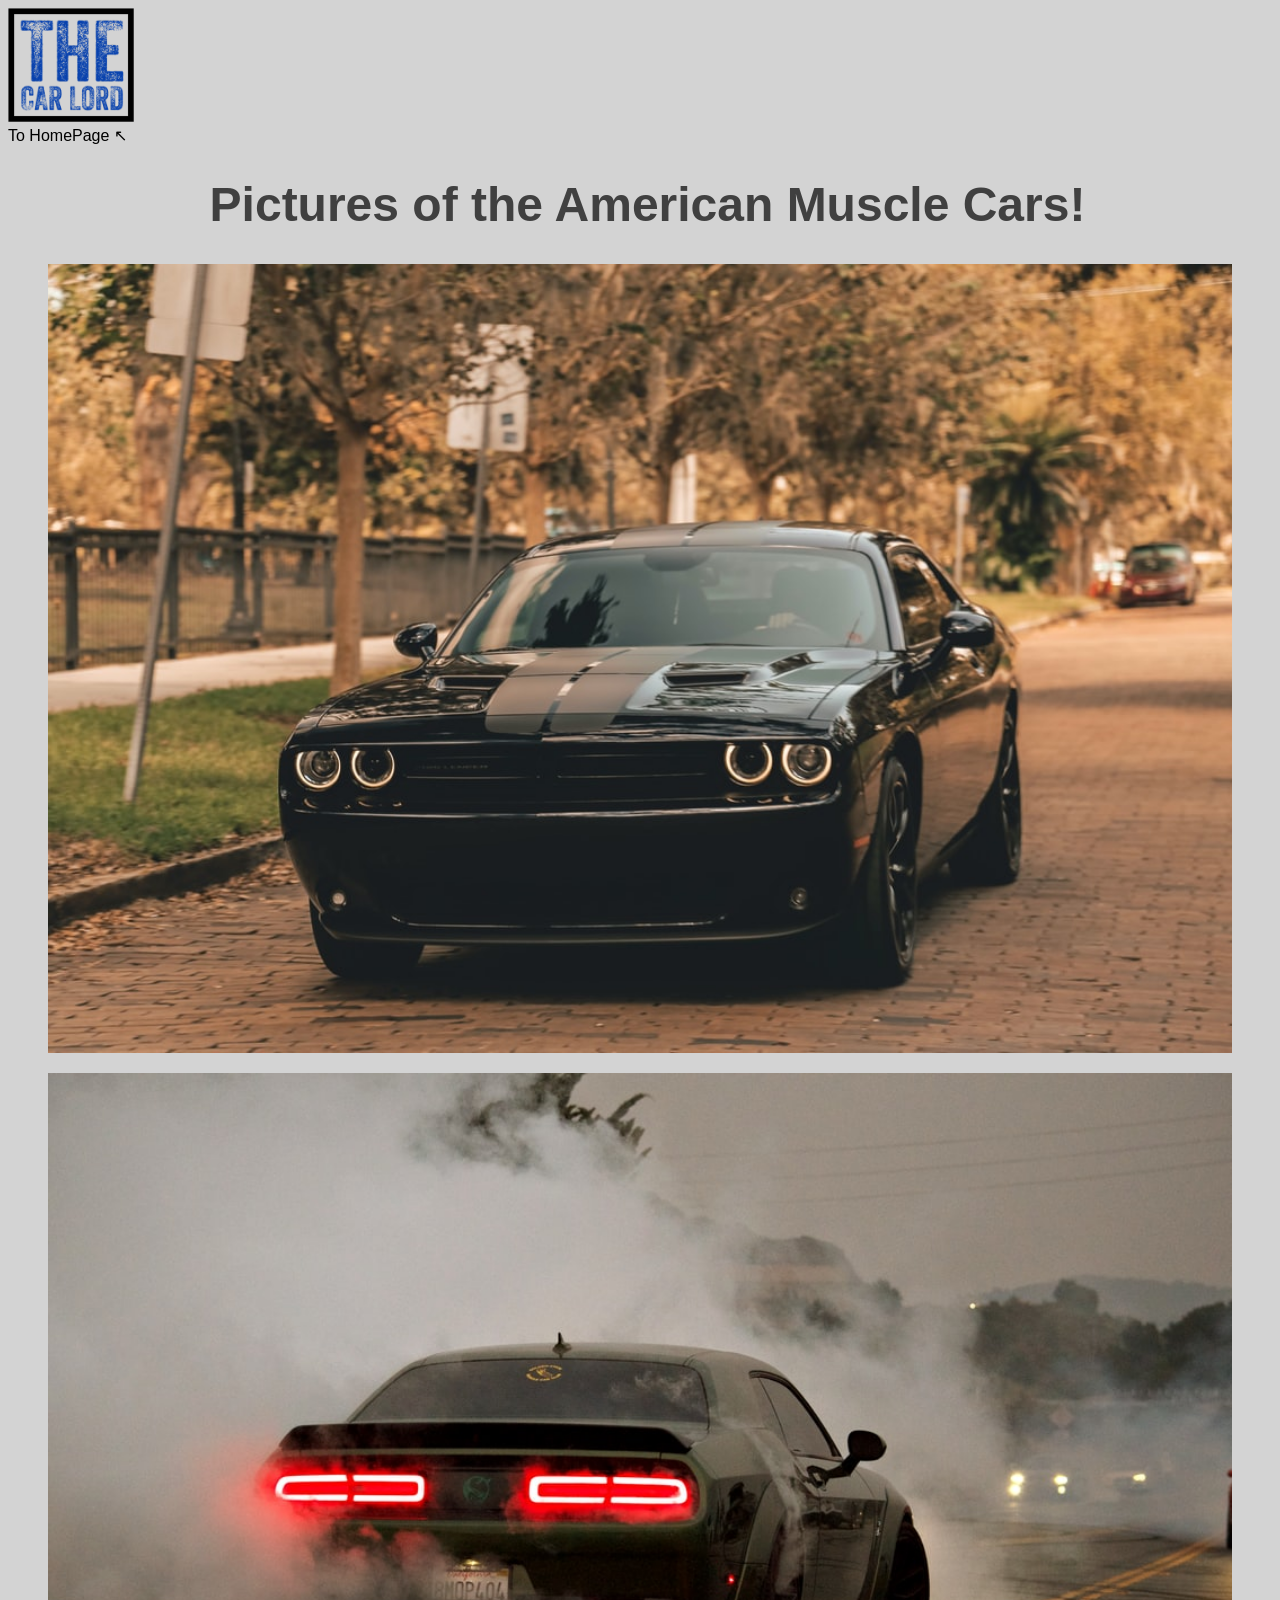
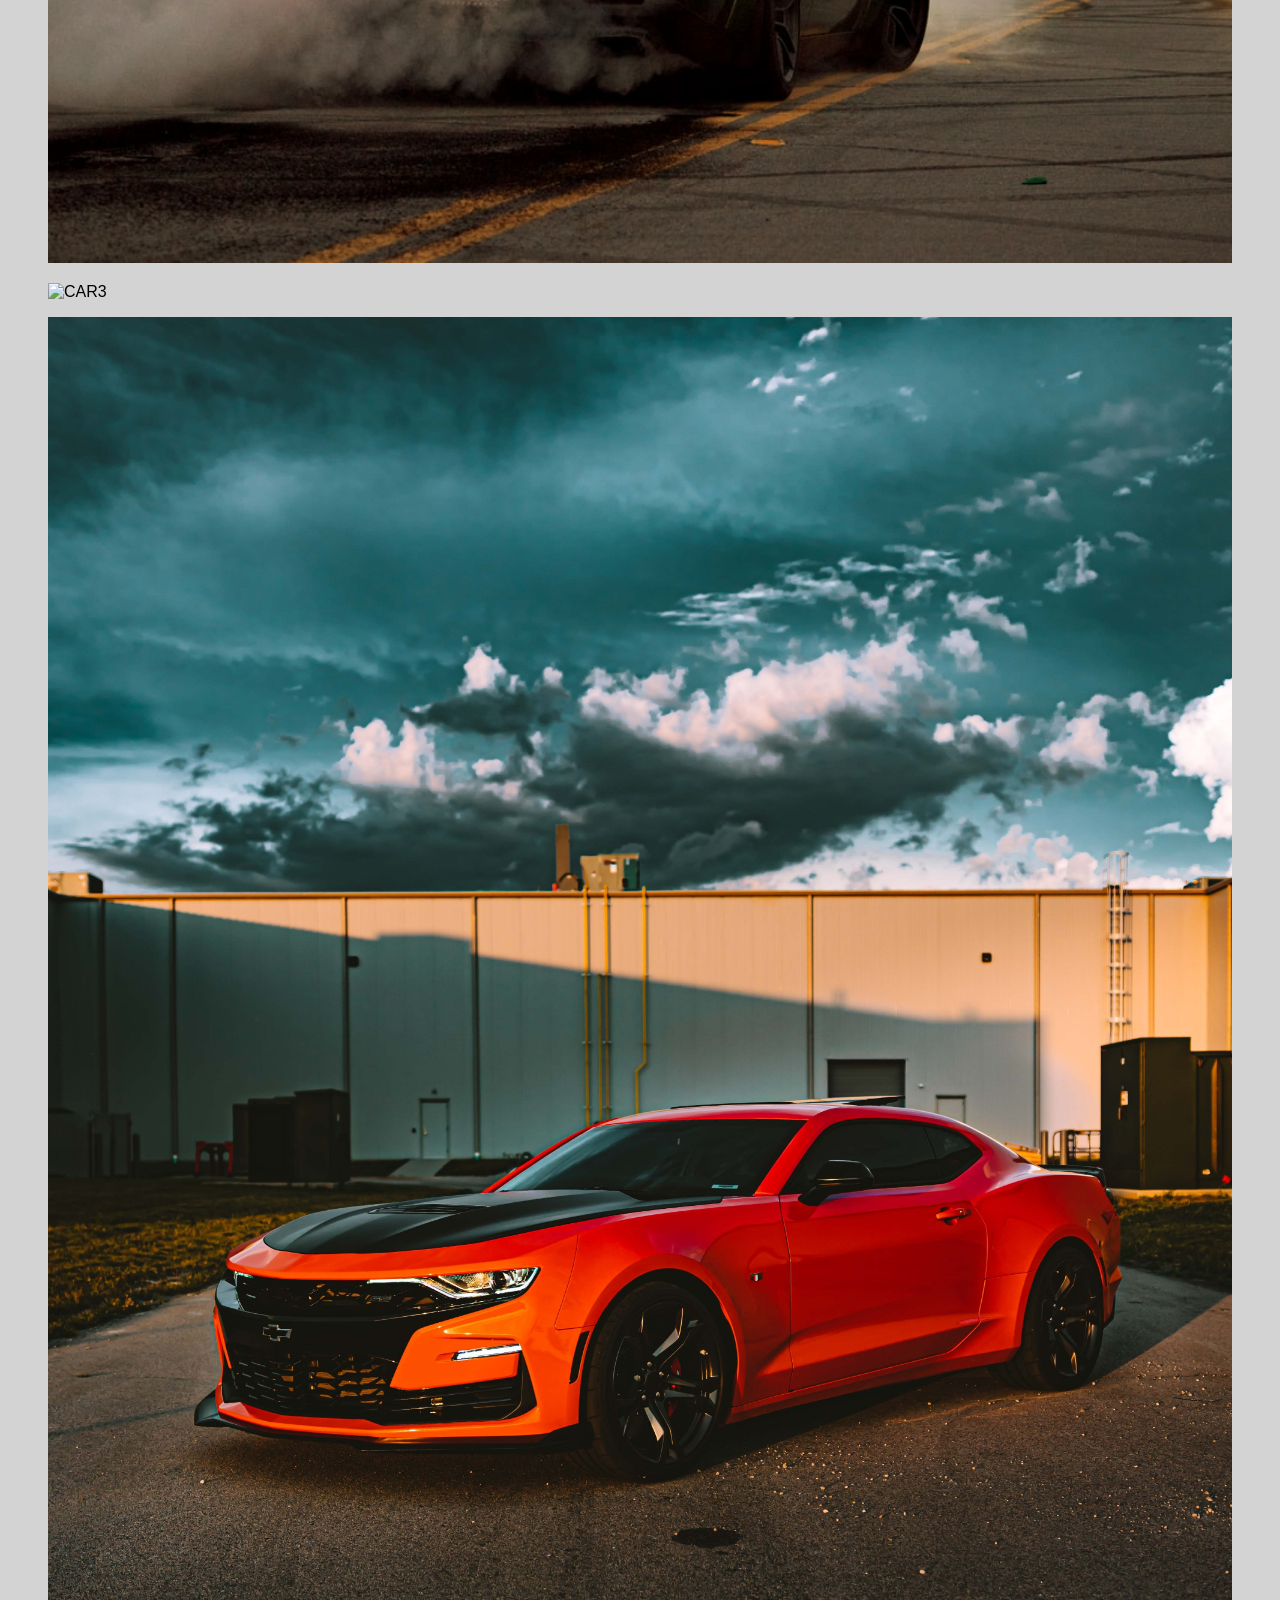
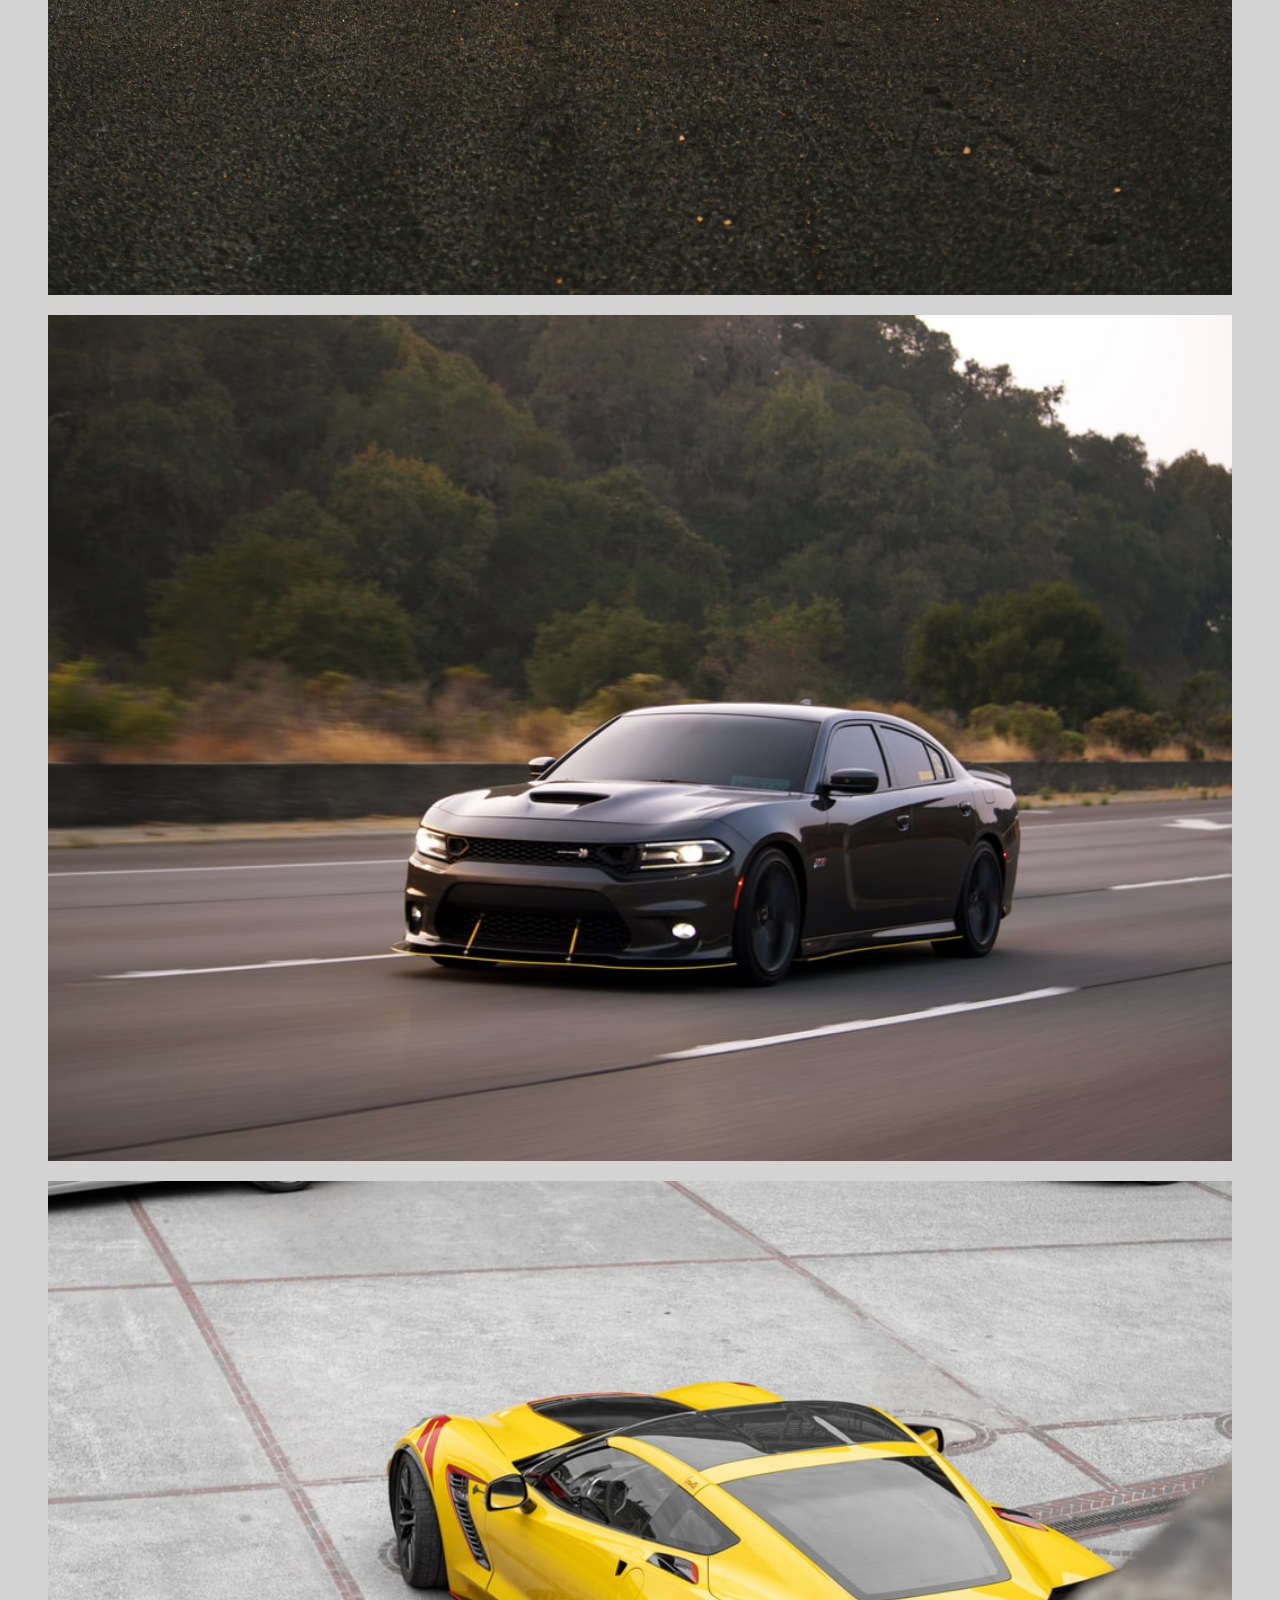
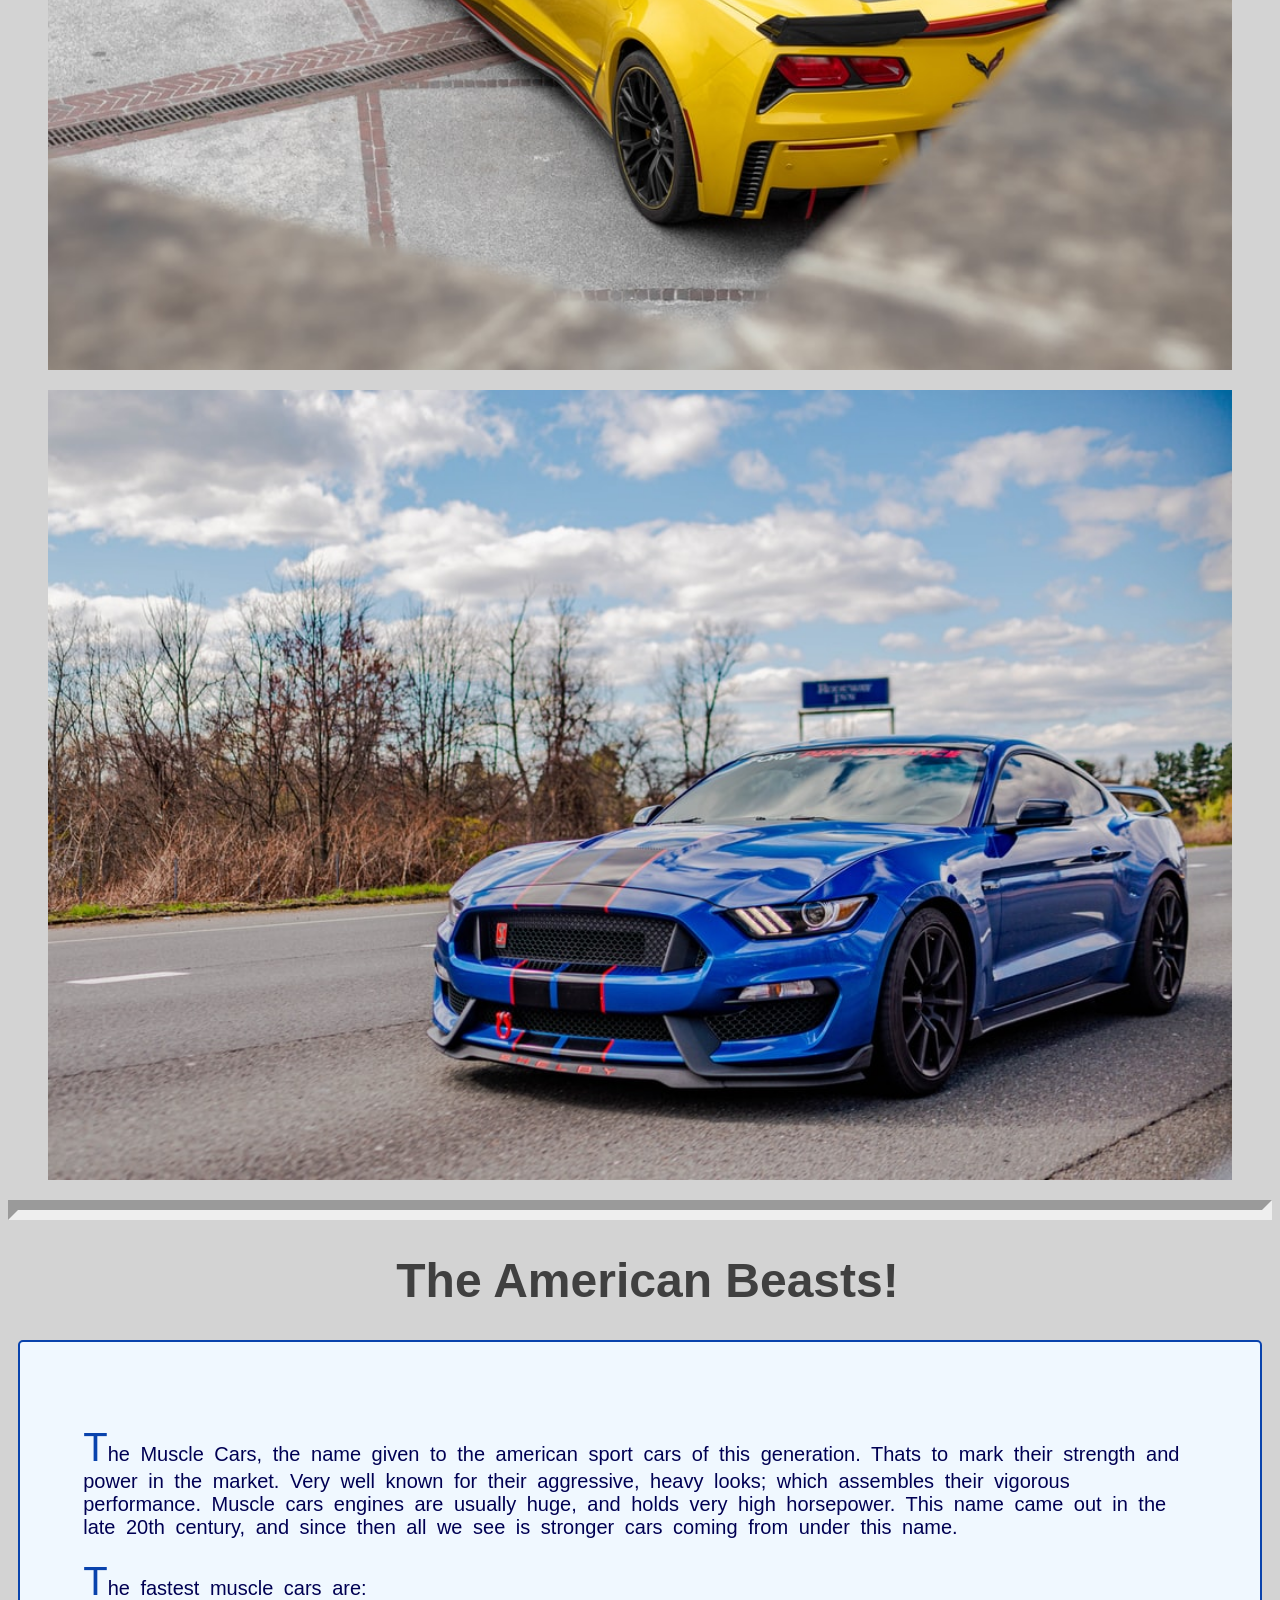
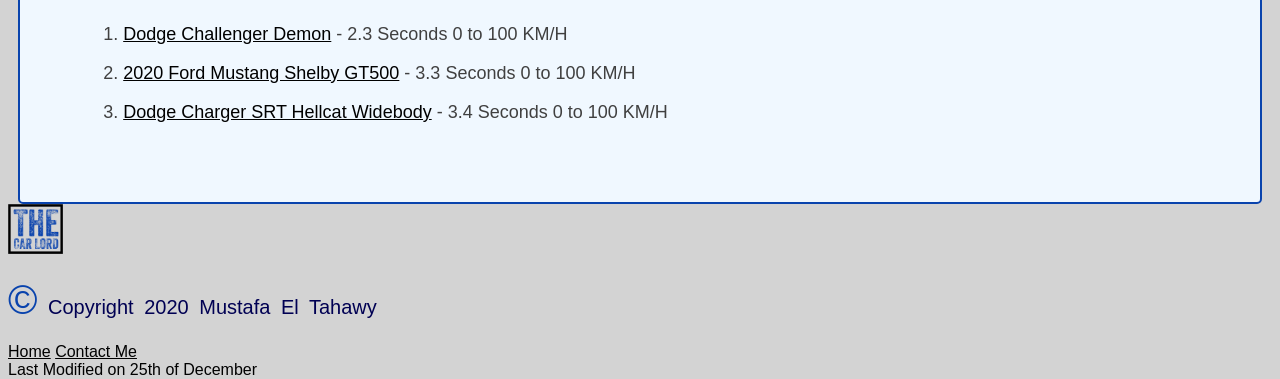
==== American Muscles.html @ 71a7c118 "My Semester 1 assignment in University of Salford." ====
<!DOCTYPE html>
<html>
<title>American Muscle Cars</title>
<link rel = "icon" href =  
"4289901907_a5acf973-9453-476e-8b48-04c860de15e4.png" 
        type = "image/x-icon"> 
<head>
<meta charset="UTF-8">
<meta name="viewport" content="width=device-width, initial-scale=1.0">
<link rel="stylesheet" href="css/styles.css" type="text/css">
  <!--[if lt IE 9]-->
  <script src="//html5shiv.googlecode.com/svn/trunk/html5.js"></script>
  <!--[endif]-->
<div>
    <a href="The Car Lord.html"><img src="4289901907_a5acf973-9453-476e-8b48-04c860de15e4.png" alt="Home Link" width="10%"></a>
    <br>
    To HomePage &#x2196
</div>
</head>
<body>
    <center><h1>Pictures of the American Muscle Cars!</h1></center>
    <div>
        <figure>
            <img src="css/images/Muscle/photo-1506610654-064fbba4780c.jpeg" alt="CAR1" width="100%">
        </figure>
        <figure>
            <img src="css/images/Muscle/photo-1601660178213-310a5510fb0e.jpeg" alt="CAR2" width="100%" id="challenger">
        </figure>
        <figure>
            <img src="css/images/Muscle/theodor-vasile-j7hMsPiS4Ms-unsplash.jpg" alt="CAR3" width="100%">
        </figure>
        <figure>
            <img src="css/images/Muscle/yuvraj-singh-UhLQ8t_-etA-unsplash.jpg" alt="CAR4" width="100%">
        </figure>
        <figure>
            <img src="css/images/Muscle/photo-1601660178102-da57f16f9424.jpeg" alt="CAR5" width="100%" id="charger">
        </figure>
        <figure>
            <img src="css/images/Muscle/photo-1560120924-4da6e7638c2a.jpeg" alt="CAR6" width="100%">
        </figure>
        <figure>
            <img src="css/images/Muscle/photo-1588127333419-b9d7de223dcf.jpeg" alt="CAR7" width="100%" id="shelby">
        </figure>
    </div>
    <hr>
    <center><h1>The American Beasts!</h1></center>
    <div class="info">
        
        <p>The Muscle Cars, the name given to the american sport cars of this generation. Thats to mark their strength and power in the market.
       Very well known for their aggressive, heavy looks; which assembles their vigorous performance. Muscle cars engines are usually huge, and holds very high horsepower.
        This name came out in the late 20th century, and since then all we see is stronger cars coming from under this name.</p>
        <p>The fastest muscle cars are:</p>
        <ol>
            <li><a href="#challenger">Dodge Challenger Demon</a> - 2.3 Seconds 0 to 100 KM/H</li>
            <br>
            <li><a href="#shelby">2020 Ford Mustang Shelby GT500</a> - 3.3 Seconds 0 to 100 KM/H</li>
            <br>
            <li><a href="#charger">Dodge Charger SRT Hellcat Widebody</a> - 3.4 Seconds 0 to 100 KM/H</li>
        </ol>
    </div>
</body>
<footer>
    <div class="footer">
        <a href="The Car Lord.html"><img src="4289901907_a5acf973-9453-476e-8b48-04c860de15e4.png" alt="Home Link" width="15%"></a>

        <p>&copy; Copyright 2020 Mustafa El Tahawy</p>
    <a href="The Car Lord.html">Home</a>
    <a href="Contact Me.html">Contact Me</a>
<br>
Last Modified on 25th of December
    </div>
</footer>
</html>
---- css/styles.css ----
article, aside, details, figcaption, figure, footer, header,
hgroup, menu, nav, section {
 display: block;
}
* {
    box-sizing: border-box;
    font-family: 'Gill Sans', 'Gill Sans MT', Calibri, 'Trebuchet MS', sans-serif;
  }
/*homepage styling*/

  .coverimage{
    left: 0;
    top: 3em;
    width:100%;
    height: 100%;   
    
}
.logo-placement{
    position: absolute;
    top:75%;
    left:50%;
    transform:translate(-50%,-50%);
    z-index: 2;
}
.logo{
    max-width: 100%;
}
body{
    background-color: lightgray;
}
h1{
    font-size: 3em;
    color: #404040;
    font-weight: bolder;
    margin-left: 15px;
}
.my-info{
    border: #0943AD solid 2px;
    border-radius: 5px;
    margin-left: 15px;
    margin-right: 15px;
    padding: 5%;
    background-color: aliceblue;
}
h3{
    font-size: 2em;
}
h4{
    color: rgb(0, 0, 97);
    text-transform: uppercase;
    font-size: 25px;
    }
hr{
    border-width: 10px;
    color: black;
}
abbr:hover{
    cursor: help;
}
.carpic{
    max-width: 100%;
    padding: 3%;
}
td{
    align-items: center;
}
.types th{
    background-color: slategrey;
    color: #0943AD;
    font-size: 3em;
    border-radius: 5px;
}
.footer{
    float: left;
}
a{
    color: black;
    text-decoration: underline;
    text-transform: capitalize;
}
a:hover{
    color: black;
    text-decoration: solid;
    transform: scale(1.2);
}
a:visited{
    text-decoration: none;
}
.info{
    border: #0943AD solid 2px;
    border-radius: 5px;
    margin-left: 10px;
    margin-right: 10px;
    padding: 5%;
    background-color: aliceblue;
}
/* My top navigation bar*/
.nav {
    background-color: rgb(31, 31, 31);
    font-family: Arial;
    position: fixed;
    top: 0;
    right: 0;
    left: 0;
    z-index: 3;
    
  }
  .nav a {
    float: left;
    font-size: 32px;
    color: white;
    text-align: center;
    padding: 14px 16px;
    text-decoration: none;
    padding-left: 12px;
    padding-right: 11px;
    margin-left: 5px;
    margin-right: 5px;
  }
  
  .dropdown {
    float: left;
  }

  .dropdown .dropbtn {
    font-size: 32px;
    border: none;
    outline: none;
    color: white;
    padding: 14px 16px;
    background-color: inherit;
    font-family: inherit; 
    z-index: 2;
    margin: 0; /* Important for vertical align on mobile phones */
  }

  .nav a:hover, .dropdown:hover .dropbtn {
    background-color: #0943AD;
  }

  .dropdown-content {
    display: none;
    position: absolute;
    background-color: aliceblue;
    min-width: 160px;
    box-shadow: 0px 8px 16px 0px rgba(0,0,0,0.2);
    z-index: 2;
  }

  .dropdown-content a {
    float: none;
    color: black;
    padding: 12px 16px;
    text-decoration: none;
    display: block;
    text-align: left;
  }
  
  .dropdown-content a:hover {
    background-color: #ddd;
  }
  
  .dropdown:hover .dropdown-content {
    display: block;
  }
  /*Paragraphs styling*/
  p{
      color: rgb(0, 0, 83);
      font-size: 20px;
      word-spacing: 5px;
  }
  p::first-letter{
      color: #0943AD;
      font-size: 200%;
  }
  .Contact {
      text-transform: uppercase;
      font-size: larger;
  }
  h5{
      text-transform: uppercase;
      color: #404040;
      font-size: 20px;
  }
  ul{
      list-style-type: square;
  }
  ol{
      color: #0943AD ;
  }
li{
    color: #404040;
    font-size: 18px;
}

.country{
    list-style-type: disc;
}

.carpic:hover{
   transform: scale(0.9);
}
  /*Contact me form*/

  
.wrapper{
    position: absolute;
    top: 50%;
    left: 50%;
    transform: translate(-50%, -50%);
    width: 100%;
    max-width: 550px;
    background: rgba(0,0,0,0.8);
    padding: 30px;
    border-radius: 5px;
    box-shadow: 0 0 10px rgba(0,0,0,0.3);
  }
  
  .wrapper .title h1{
    color:aliceblue;
    text-align: center;
    margin-bottom: 25px;
  }
  
  .contact-form{
    display: flex;
  }
  
  .input-fields{
    display: flex;
    flex-direction: column;
    margin-right: 4%;
  }
  
  .input-fields,
  .msg{
    width: 48%;
  }
  
  .input-fields .input,
  .msg textarea{
    margin: 10px 0;
    background: transparent;
    border: 0px;
    border-bottom: 2px solid aliceblue;
    padding: 10px;
    color:aliceblue;
    width: 100%;
  }
  
  .msg textarea{
    height: 212px;
  }

  .homepage{
      position: fixed; /*link to homepage in contact page*/
  }
  
  .btn {
      background: #0943AD;
      text-align: center;
      padding: 15px;
      border-radius: 5px;
      color: #fff;
      cursor: pointer;
      text-transform: uppercase;
  }
  /*Styling for different display size*/

  @media screen and (max-width: 600px){
    .contact-form{
      flex-direction: column;
    }
    .msg textarea{
      height: 80px;
    }
    .input-fields,
    .msg{
      width: 100%;
    }
    .coverimage{
        position: absolute;
        height: 100%;
        float: left;
    }
    #Home{
        margin-bottom: 500px;
    }
    .nav a{
        padding: 10px;
        margin: 10px;
        font-size: 25px;
        align-items: center;
    }
   .dropdown .dropbtn{
        padding: 10px;
        margin: 10px;
        font-size: 25px;
    }
    .me{
        width: 150px;
    }
    .my-info p{
      font-size: 15px;
    }
  }
  /*Ipad/Tablet display*/

  @media screen and (max-width: 1000px){
    .coverimage{
        position: absolute;
        height: 100%;
        float: left;
    }
    #Home{
        margin-bottom: 800px;
    }
    .nav a{
        padding: 8px;
        margin: 8px;
        font-size: 25px;
        align-items: center;
    }
   .dropdown .dropbtn{
        padding: 8px;
        margin: 8px;
        font-size: 25px;
    }
    .homepage{
        z-index: 2;
    }
  }
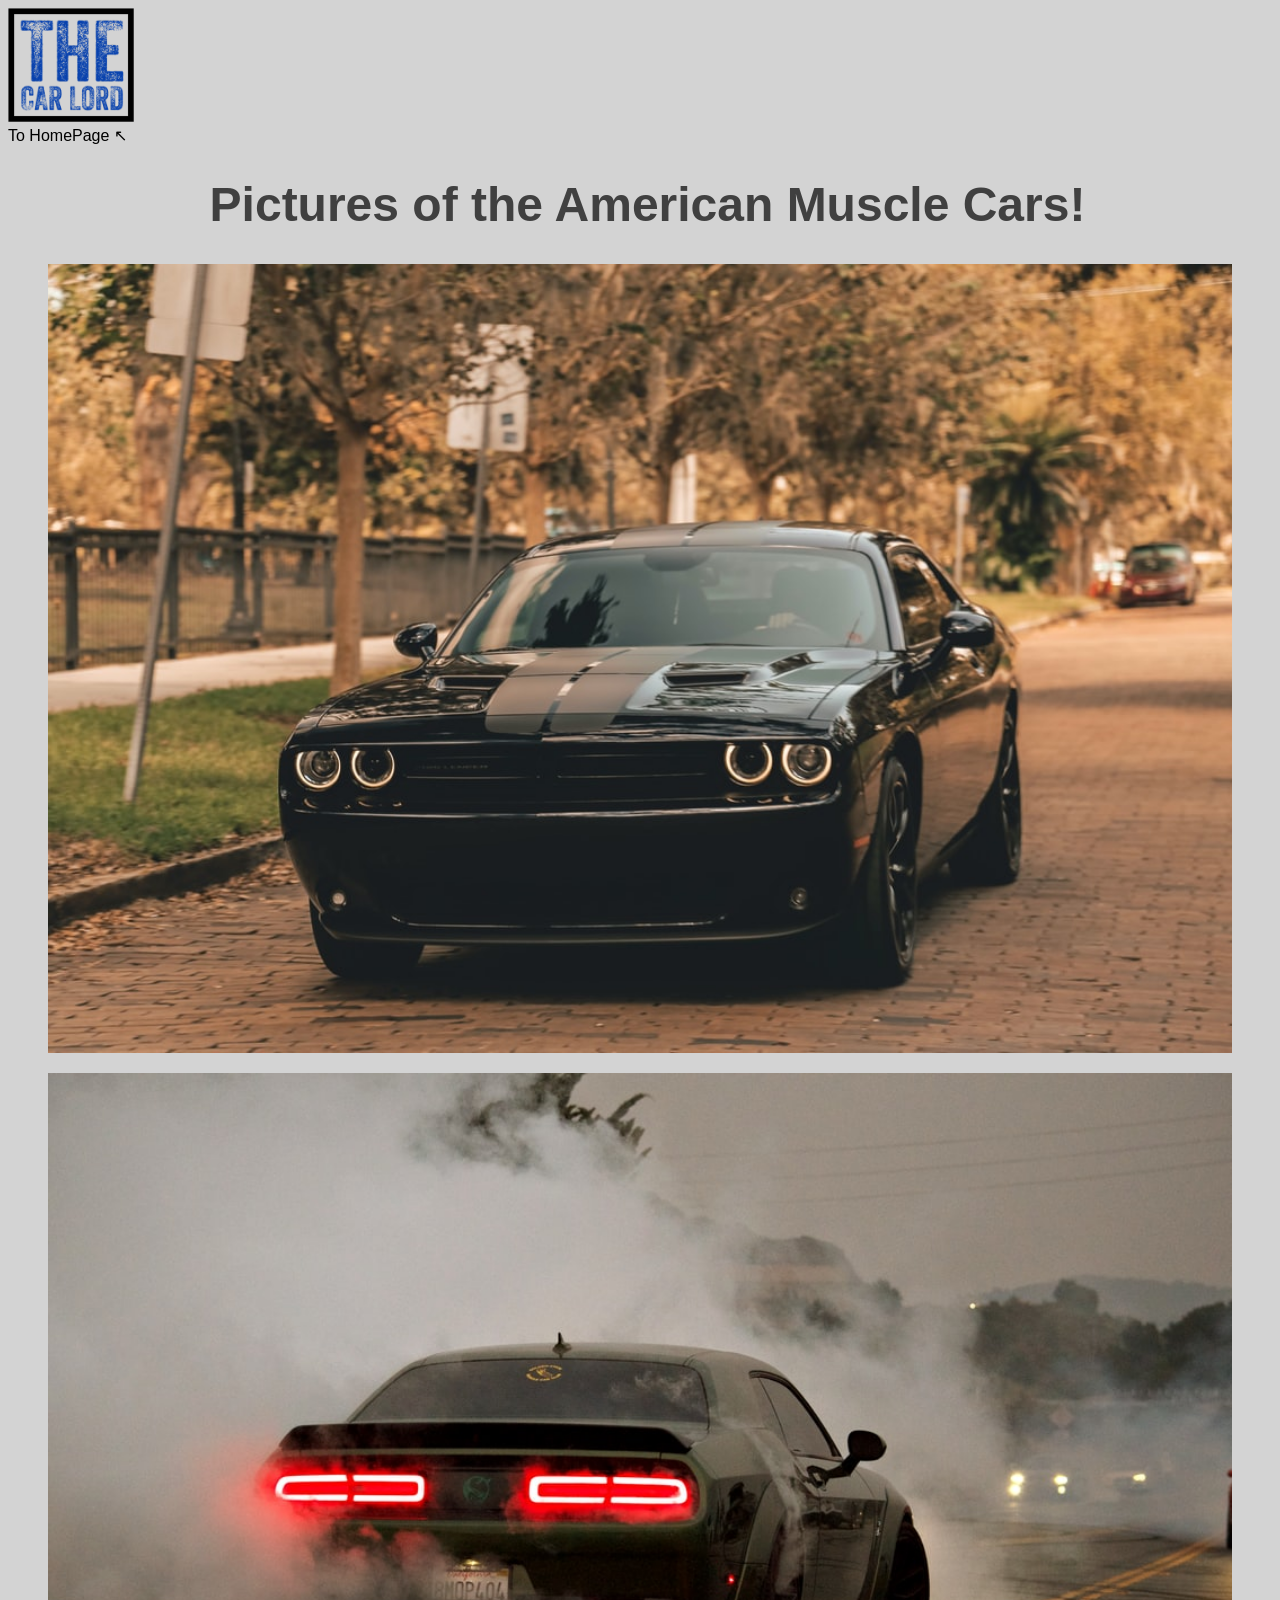
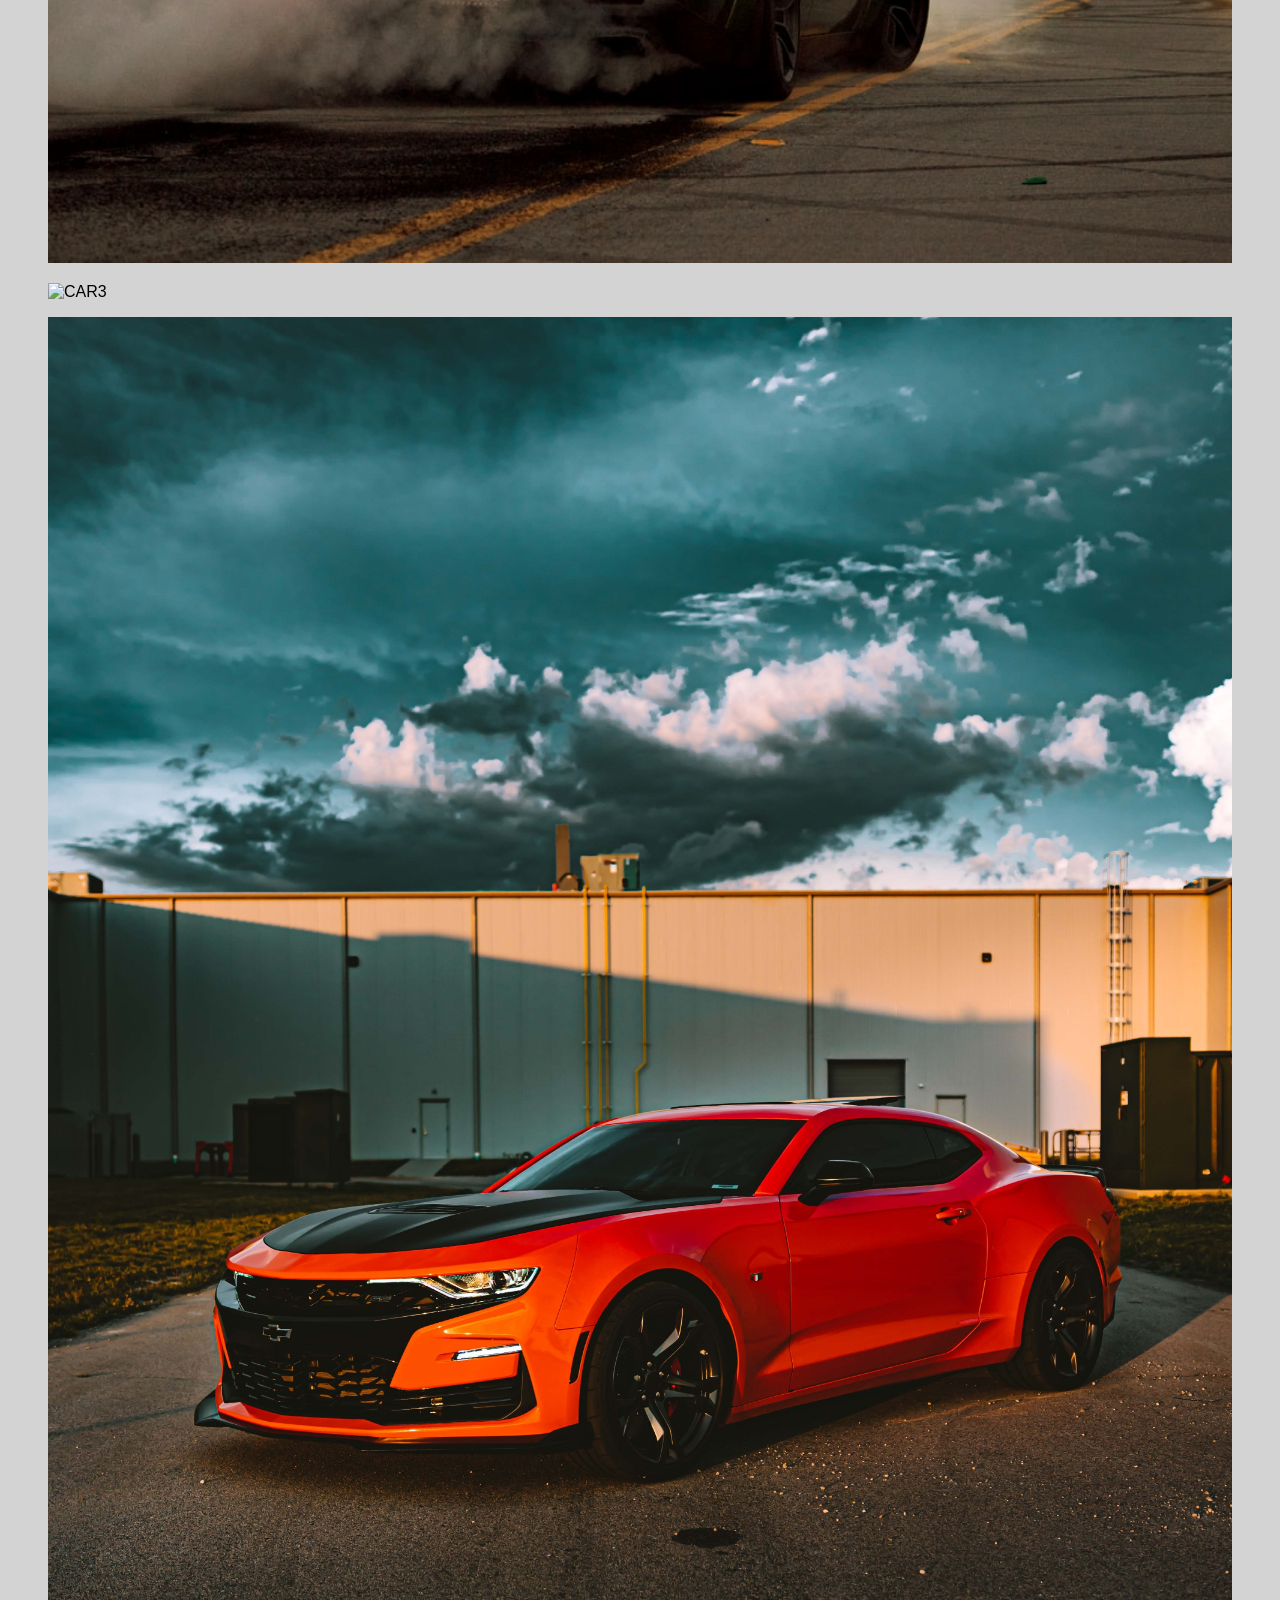
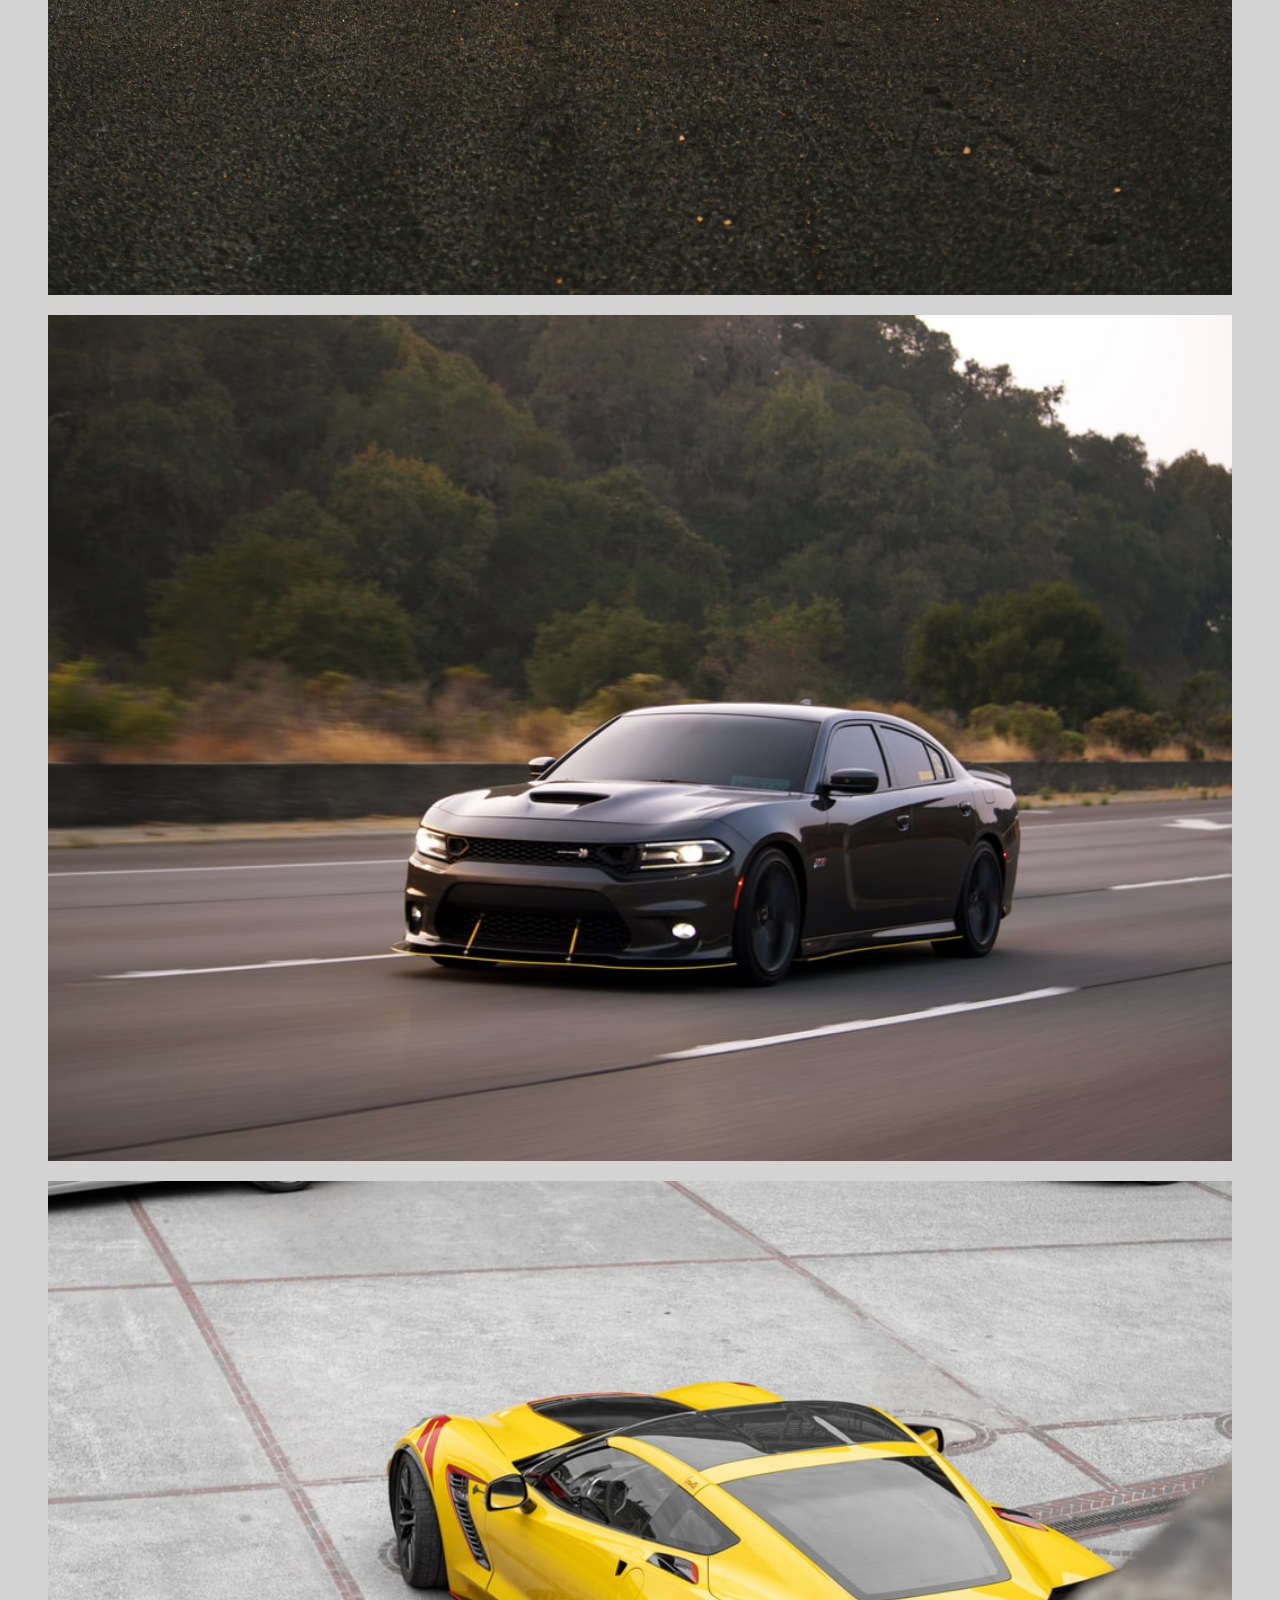
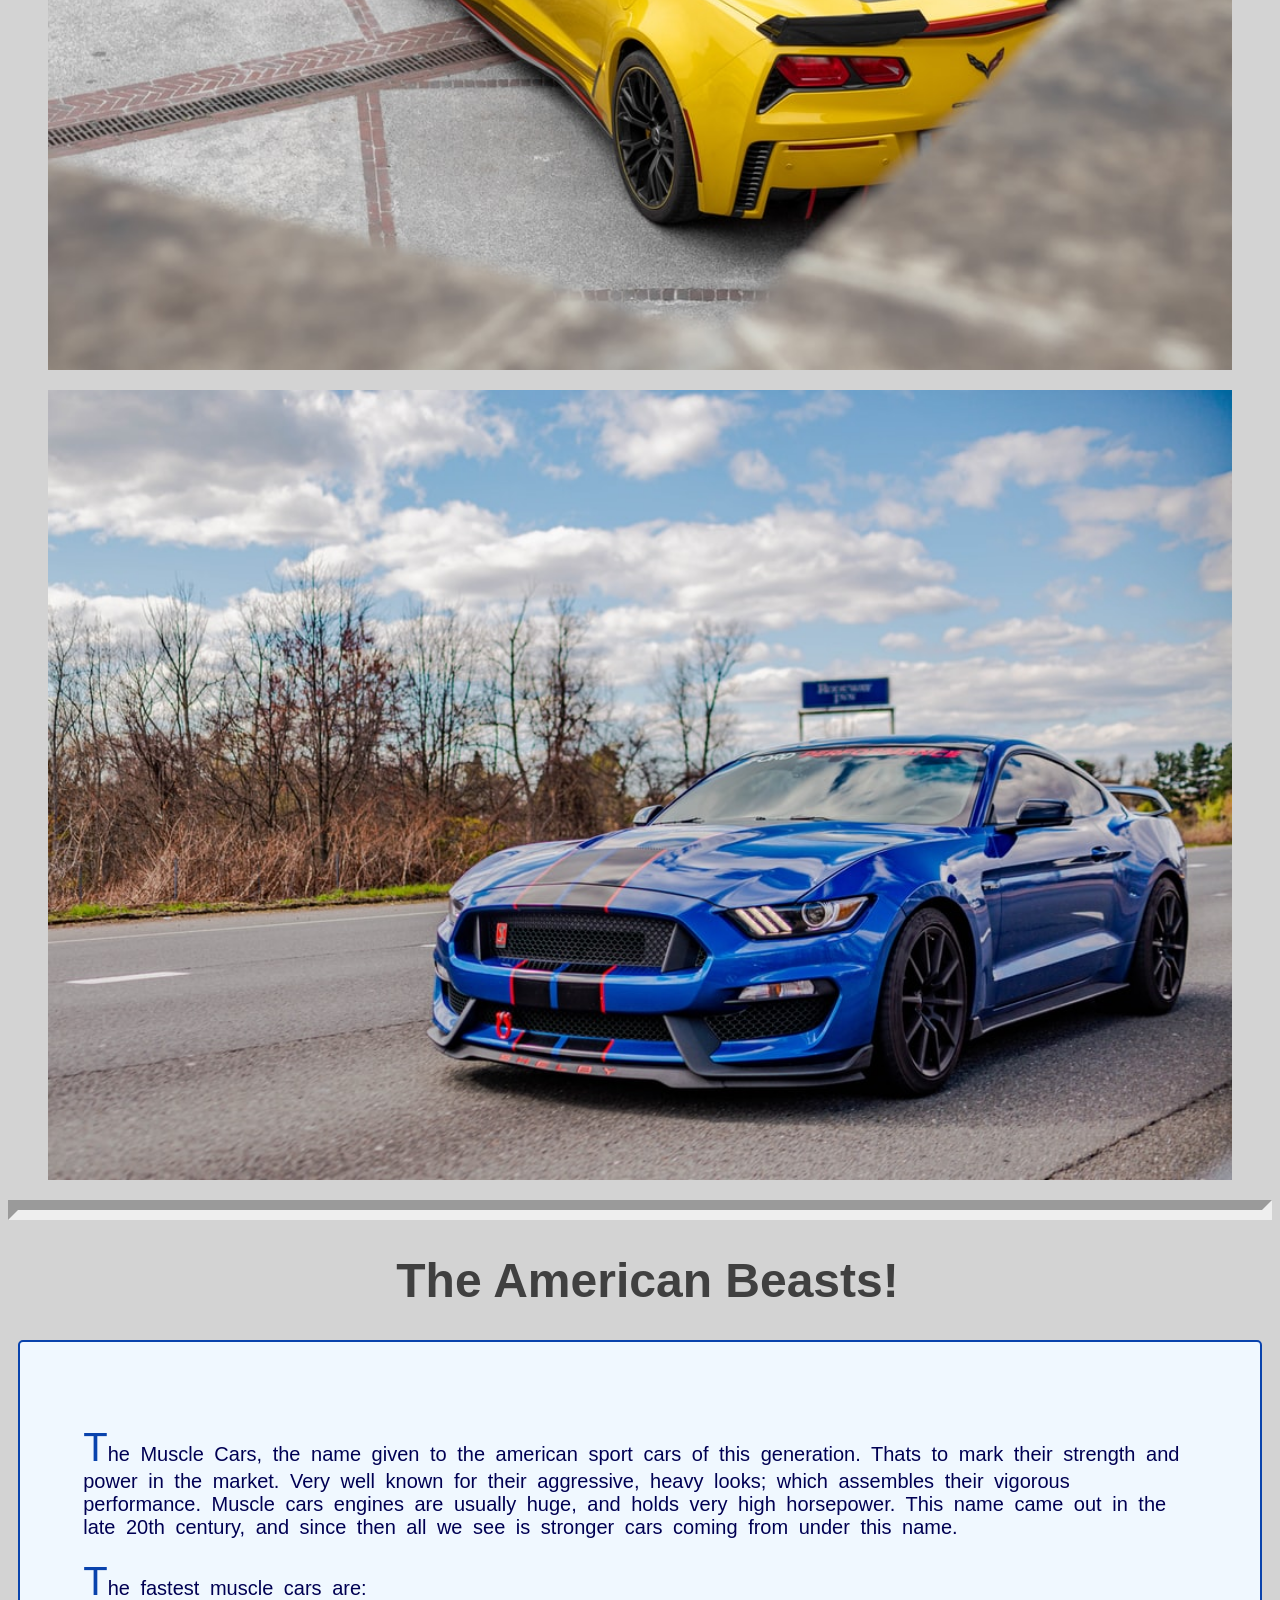
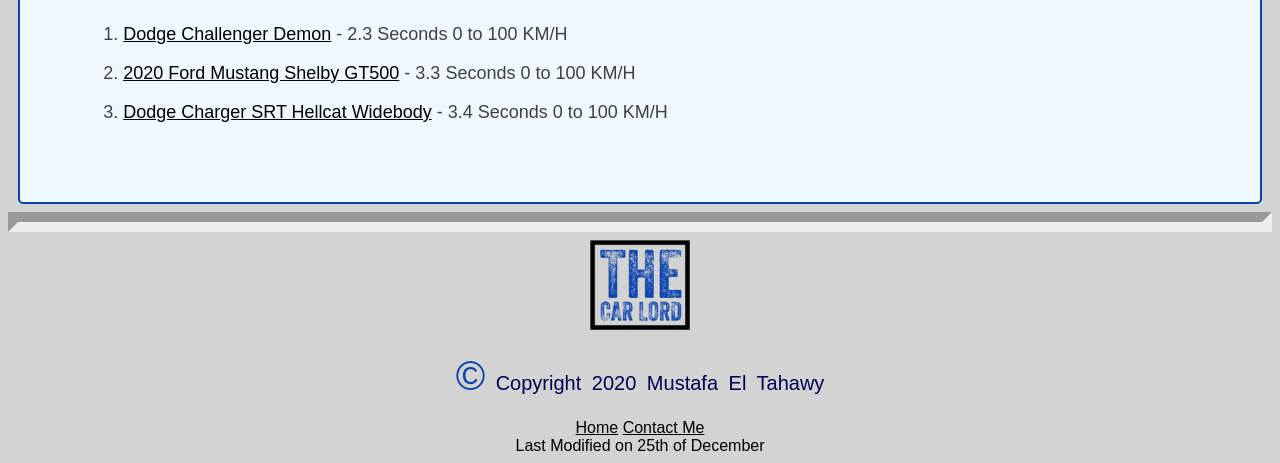
==== commit ce67dafd: "Updated pages" ====
--- a/American Muscles.html
+++ b/American Muscles.html
@@ -12,7 +12,7 @@
   <script src="//html5shiv.googlecode.com/svn/trunk/html5.js"></script>
   <!--[endif]-->
 <div>
-    <a href="The Car Lord.html"><img src="4289901907_a5acf973-9453-476e-8b48-04c860de15e4.png" alt="Home Link" width="10%"></a>
+    <a href="index.html"><img src="4289901907_a5acf973-9453-476e-8b48-04c860de15e4.png" alt="Home Link" width="10%"></a>
     <br>
     To HomePage &#x2196
 </div>
@@ -59,12 +59,13 @@
         </ol>
     </div>
 </body>
+<hr>
 <footer>
     <div class="footer">
-        <a href="The Car Lord.html"><img src="4289901907_a5acf973-9453-476e-8b48-04c860de15e4.png" alt="Home Link" width="15%"></a>
+        <a href="index.html"><img src="4289901907_a5acf973-9453-476e-8b48-04c860de15e4.png" alt="Home Link" width="100px"></a>
 
         <p>&copy; Copyright 2020 Mustafa El Tahawy</p>
-    <a href="The Car Lord.html">Home</a>
+    <a href="index.html">Home</a>
     <a href="Contact Me.html">Contact Me</a>
 <br>
 Last Modified on 25th of December
--- a/css/styles.css
+++ b/css/styles.css
@@ -71,7 +71,7 @@
     border-radius: 5px;
 }
 .footer{
-    float: left;
+    text-align: center;
 }
 a{
     color: black;
